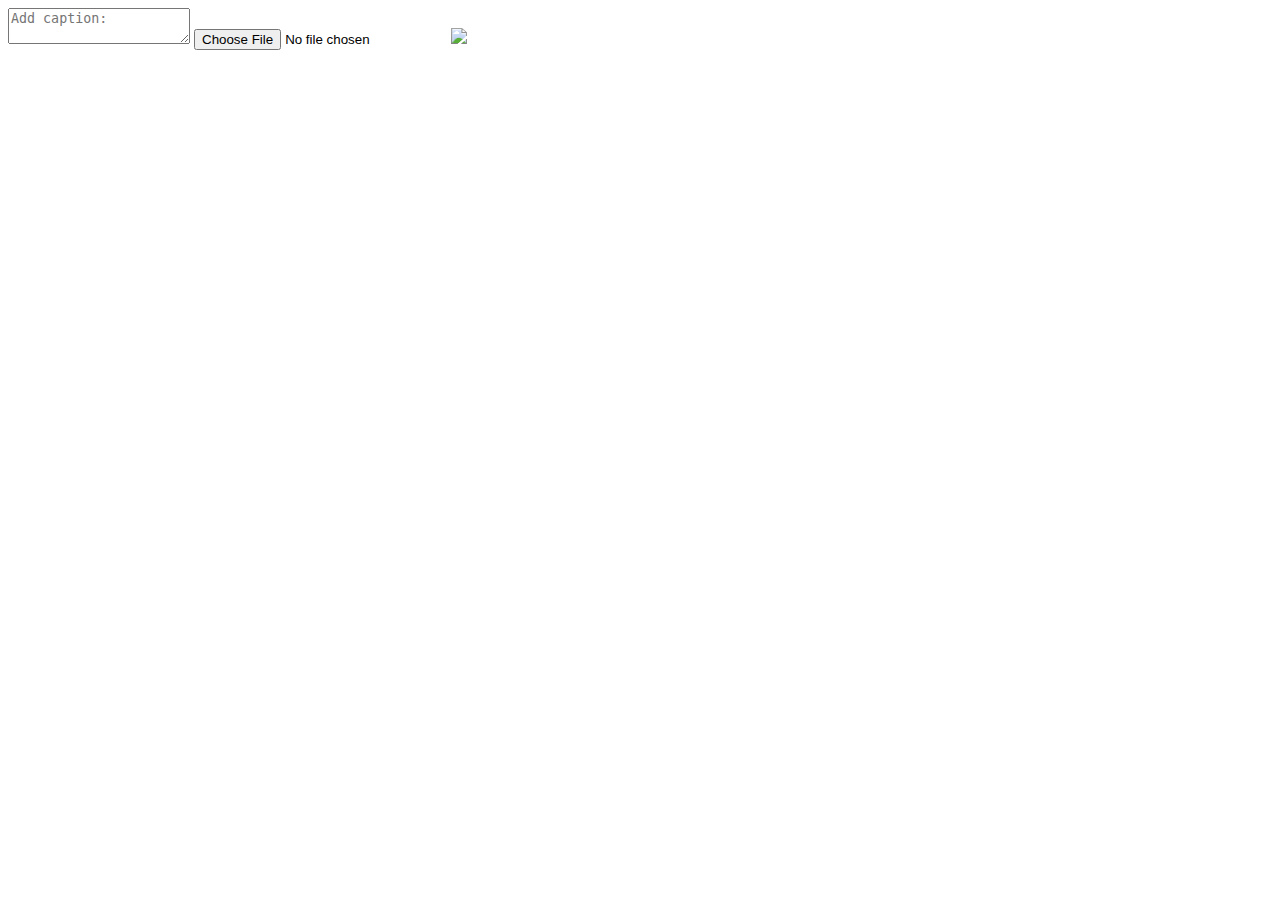
==== b.html @ 75170bd3 "first commit" ====
<body><div class="container" id="imgbox">
    <div id="prevText"></div>
    <textarea id="textBox" placeholder="Add caption:"></textarea>
    <input type="file" accept="image/*" name="image" id="file" style="display: nonene' " onchange="loadFile(event)">
    <label for="file"><img src="images/upload.png" class="upload-icon"></label>
</div></body>
<script>
    var textBox = document.getElementById("textBox");
    var imgBox = document.getElementById("imgBox");
    textBox.onkeyup = textBox.onkeypress = function(){
    document.getElementById("prevText").innerHTML = this.value;
    }
    var loadFile = function(event){
imgBox.style.backgroundImage = "url(" +URL.createObjectURL (event.target.files[0])+ ")";
}

    
    </script>
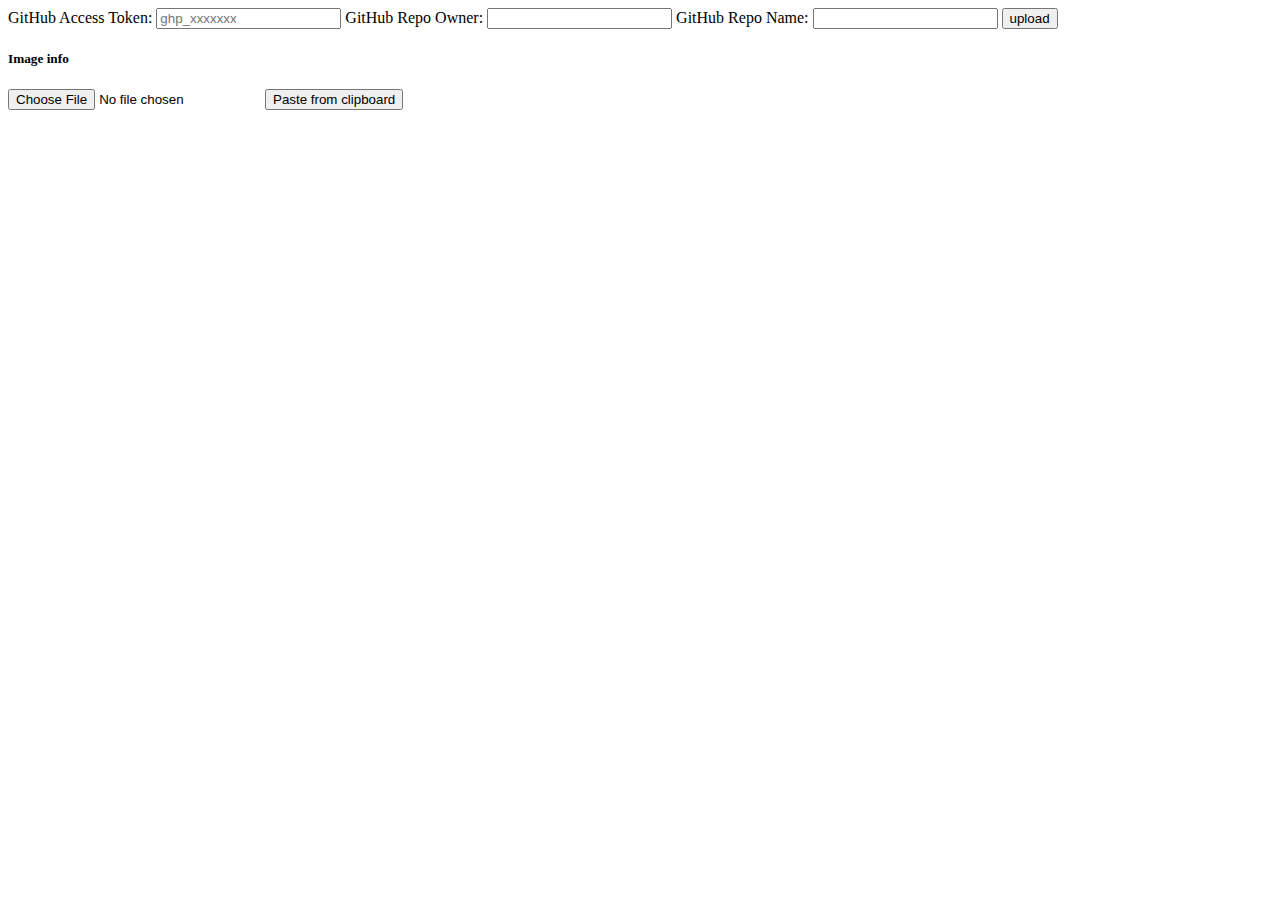
==== commit e57e1186: "first commit-5" ====
--- a/b.html
+++ b/b.html
@@ -1,18 +1,23 @@
-<body><div class="container" id="imgbox">
-    <div id="prevText"></div>
-    <textarea id="textBox" placeholder="Add caption:"></textarea>
-    <input type="file" accept="image/*" name="image" id="file" style="display: nonene' " onchange="loadFile(event)">
-    <label for="file"><img src="images/upload.png" class="upload-icon"></label>
-</div></body>
-<script>
-    var textBox = document.getElementById("textBox");
-    var imgBox = document.getElementById("imgBox");
-    textBox.onkeyup = textBox.onkeypress = function(){
-    document.getElementById("prevText").innerHTML = this.value;
-    }
-    var loadFile = function(event){
-imgBox.style.backgroundImage = "url(" +URL.createObjectURL (event.target.files[0])+ ")";
-}
-
+<body>
+    <form class="form">
+    <label>
+      GitHub Access Token: <input required name="token" placeholder="ghp_xxxxxxx" />
+    </label>
     
-    </script>+    <label>
+      GitHub Repo Owner: <input required name="owner" placeholder="" />
+    </label>
+      <label>
+      GitHub Repo Name: <input required name="repo" placeholder="" />
+    </label>
+      <button type="submit"> upload </button>
+      <div class="log"></div>
+    </form>
+    
+    <div class="container">
+      <h5>Image info</h5>
+      <input type="file" accept="image/*" class="local" />
+      <button class="paste"> Paste from clipboard </button>
+      <div class="img"></div>
+    </div>
+</body>